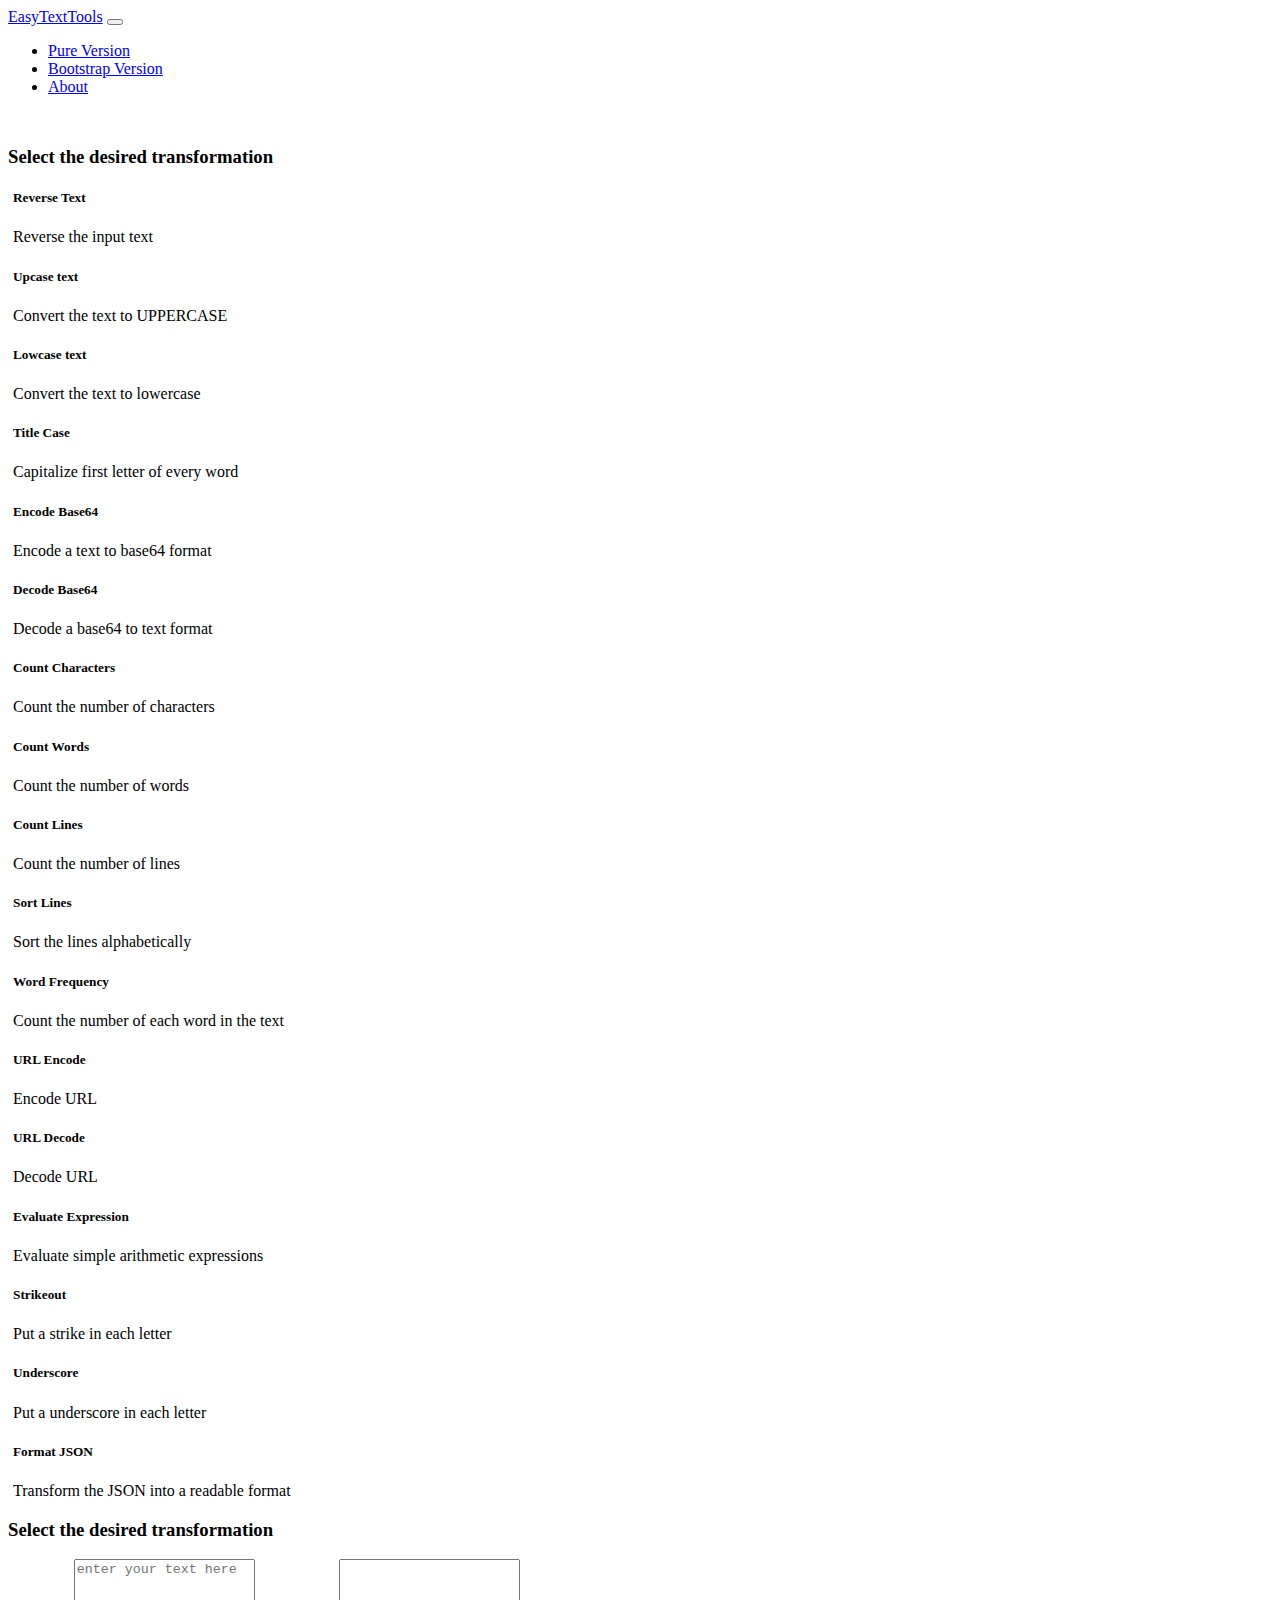
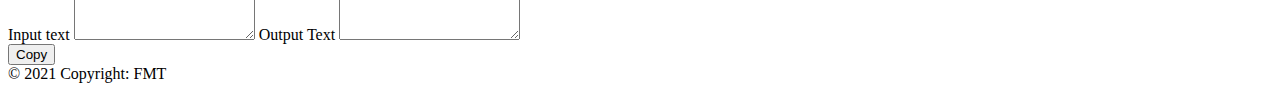
==== bootstrap.html @ 438b5948 "Finalizado Site via bootstrap usando o mesmo .js" ====
<!DOCTYPE html>
<html lang="en">

		<head>
				<meta charset="UTF-8">
				<meta name="viewport" content="width=device-width, initial-scale=1.0">
				<meta http-equiv="X-UA-Compatible" content="ie=edge">
				<link href="https://cdn.jsdelivr.net/npm/bootstrap@5.0.0-beta2/dist/css/bootstrap.min.css" rel="stylesheet" integrity="sha384-BmbxuPwQa2lc/FVzBcNJ7UAyJxM6wuqIj61tLrc4wSX0szH/Ev+nYRRuWlolflfl" crossorigin="anonymous">
				<script src="https://cdn.jsdelivr.net/npm/bootstrap@5.0.0-beta2/dist/js/bootstrap.bundle.min.js" integrity="sha384-b5kHyXgcpbZJO/tY9Ul7kGkf1S0CWuKcCD38l8YkeH8z8QjE0GmW1gYU5S9FOnJ0" crossorigin="anonymous"></script>
				<title>EasyTextTools</title>
				<script type="text/javascript" src="./js/script.js"></script>

		</head>

	<body onload="pageLoad()">
		<div id="nav-wrapper container" style="margin-bottom: 50px;">
			<nav class="navbar navbar-dark bg-dark navbar-expand-lg">
				<a href="#" class="navbar-brand">EasyTextTools</a>
				
				<button class="navbar-toggler" data-bs-toggle="collapse" data-bs-target="#navbar">
					<span class="navbar-toggler-icon"></span>
				</button>
				
				<div class="navbar-collapse collapse mx-auto" id="navbar">
					<ul class="navbar-nav">
						<li class="nav-item"><a href="./index.html" class="nav-link">Pure Version</a></li>
						<li class="nav-item"><a href="./bootstrap.html" class="nav-link">Bootstrap Version</a></li>
						<li class="nav-item"><a href="#" class="nav-link">About</a></li>
					</ul>
				</div>
			</nav>
		</div>

		<div class="main-wrapper container">
			<h3 class="justify-content-center d-flex">Select the desired transformation</h3>
			<div class="opcoes-wrapper container">
				<div id="opcoes-bootstrap" class="justify-content-center d-flex flex-wrap">
					<!-- <div class="card" style="width: 18rem;">
						<div class="card-body">
							<h5 class="card-title">Card title</h5>
							<p class="card-text">Some quick example text to build on the card title and make up the bulk of the card's content.</p>
						</div>
					</div> -->
				</div>
			</div>

			<div class="transformada-wrapper container container-flex d-flex justify-content-center mb-3">
				<div id="transformada-area" class="transformada-area container">
					<div id="transformada-titulo" class="transformada-titulo"></div>
					<h3 id="" class="justify-content-center d-flex">Select the desired transformation</h3>

					<label for="exampleFormControlTextarea1">Input text</label>
					<textarea id="entrada-texto" class="form-control" type="text" placeholder="enter your text here" oninput="transformInput()" rows="5"></textarea>
					<label for="exampleFormControlTextarea1">Output Text</label>
					<textarea id="entrada-transformada" class="form-control" type="text"  rows="5" readonly="readonly"></textarea>

					<div class="mt-3"> 
						<button type="button" class="btn btn-light btn-clipboard" data-clipboard-action="copy" data-clipboard-target="#entrada-transformada" onclick="copyToClipboard()">Copy</button>  
					</div>

				</div>
			</div>
		</div>

		<footer class="text-center text-light bg-dark">			
			<!-- Copyright -->
			<div class="text-center p-3"">
			  © 2021 Copyright: FMT
			</div>
			<!-- Copyright -->
		  </footer>
	</body>
</html>
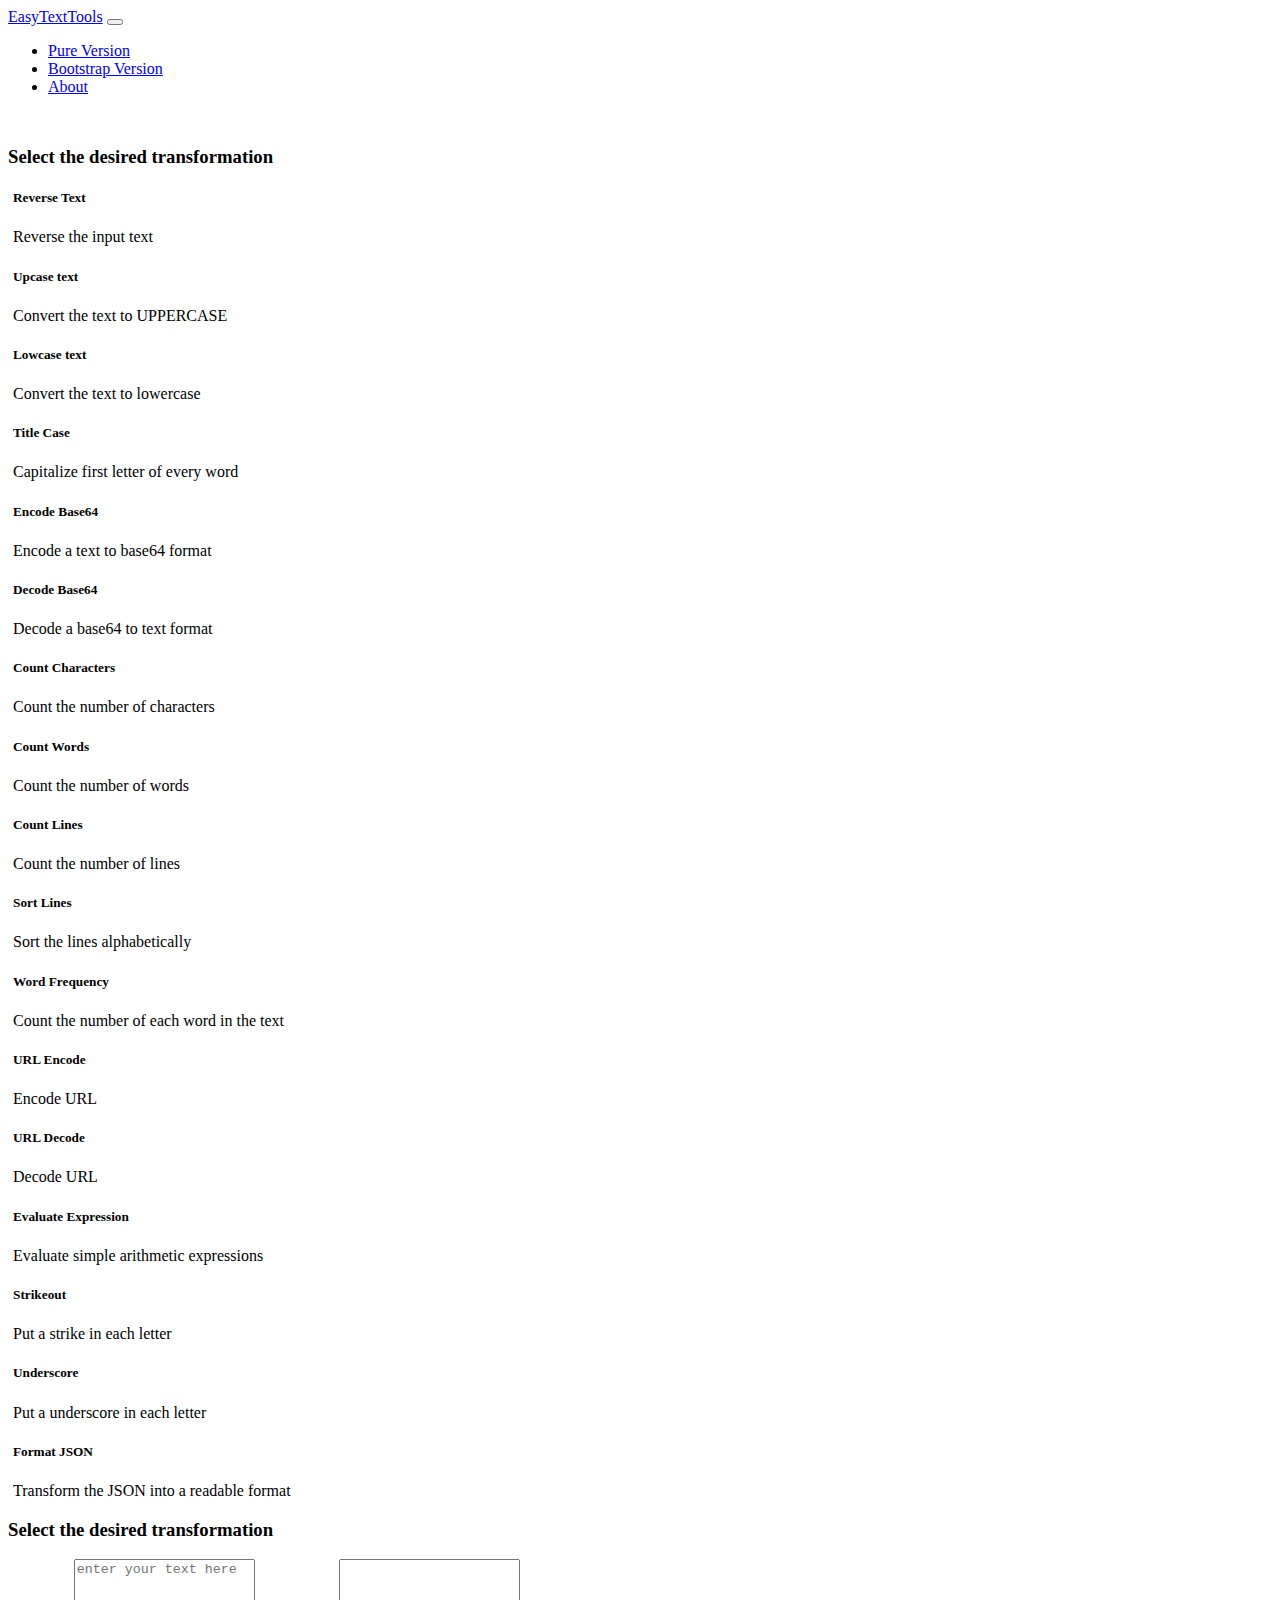
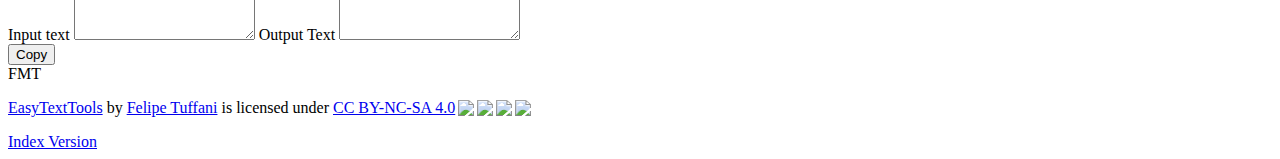
==== commit 38cb1422: "links sociais" ====
--- a/bootstrap.html
+++ b/bootstrap.html
@@ -46,8 +46,7 @@
 
 			<div class="transformada-wrapper container container-flex d-flex justify-content-center mb-3">
 				<div id="transformada-area" class="transformada-area container">
-					<div id="transformada-titulo" class="transformada-titulo"></div>
-					<h3 id="" class="justify-content-center d-flex">Select the desired transformation</h3>
+					<h3 id="transformada-titulo" class="justify-content-center d-flex">Select the desired transformation</h3>
 
 					<label for="exampleFormControlTextarea1">Input text</label>
 					<textarea id="entrada-texto" class="form-control" type="text" placeholder="enter your text here" oninput="transformInput()" rows="5"></textarea>
@@ -65,8 +64,10 @@
 		<footer class="text-center text-light bg-dark">			
 			<!-- Copyright -->
 			<div class="text-center p-3"">
-			  © 2021 Copyright: FMT
-			</div>
+				<div class="created-by">FMT</div>
+				<div class="cc-license"><p xmlns:cc="http://creativecommons.org/ns#" xmlns:dct="http://purl.org/dc/terms/"><a property="dct:title" rel="cc:attributionURL" href="https://github.com/fetuffani/TextToolsWebsite">EasyTextTools</a> by <a rel="cc:attributionURL dct:creator" property="cc:attributionName" href="https://github.com/fetuffani/">Felipe Tuffani</a> is licensed under <a href="http://creativecommons.org/licenses/by-nc-sa/4.0/?ref=chooser-v1" target="_blank" rel="license noopener noreferrer" style="display:inline-block;">CC BY-NC-SA 4.0<img style="height:22px!important;margin-left:3px;vertical-align:text-bottom;" src="https://mirrors.creativecommons.org/presskit/icons/cc.svg?ref=chooser-v1"><img style="height:22px!important;margin-left:3px;vertical-align:text-bottom;" src="https://mirrors.creativecommons.org/presskit/icons/by.svg?ref=chooser-v1"><img style="height:22px!important;margin-left:3px;vertical-align:text-bottom;" src="https://mirrors.creativecommons.org/presskit/icons/nc.svg?ref=chooser-v1"><img style="height:22px!important;margin-left:3px;vertical-align:text-bottom;" src="https://mirrors.creativecommons.org/presskit/icons/sa.svg?ref=chooser-v1"></a></p></div>
+				<div class="cc-license"><a href="./index.html">Index Version</a></div>
+				</div>
 			<!-- Copyright -->
 		  </footer>
 	</body>
